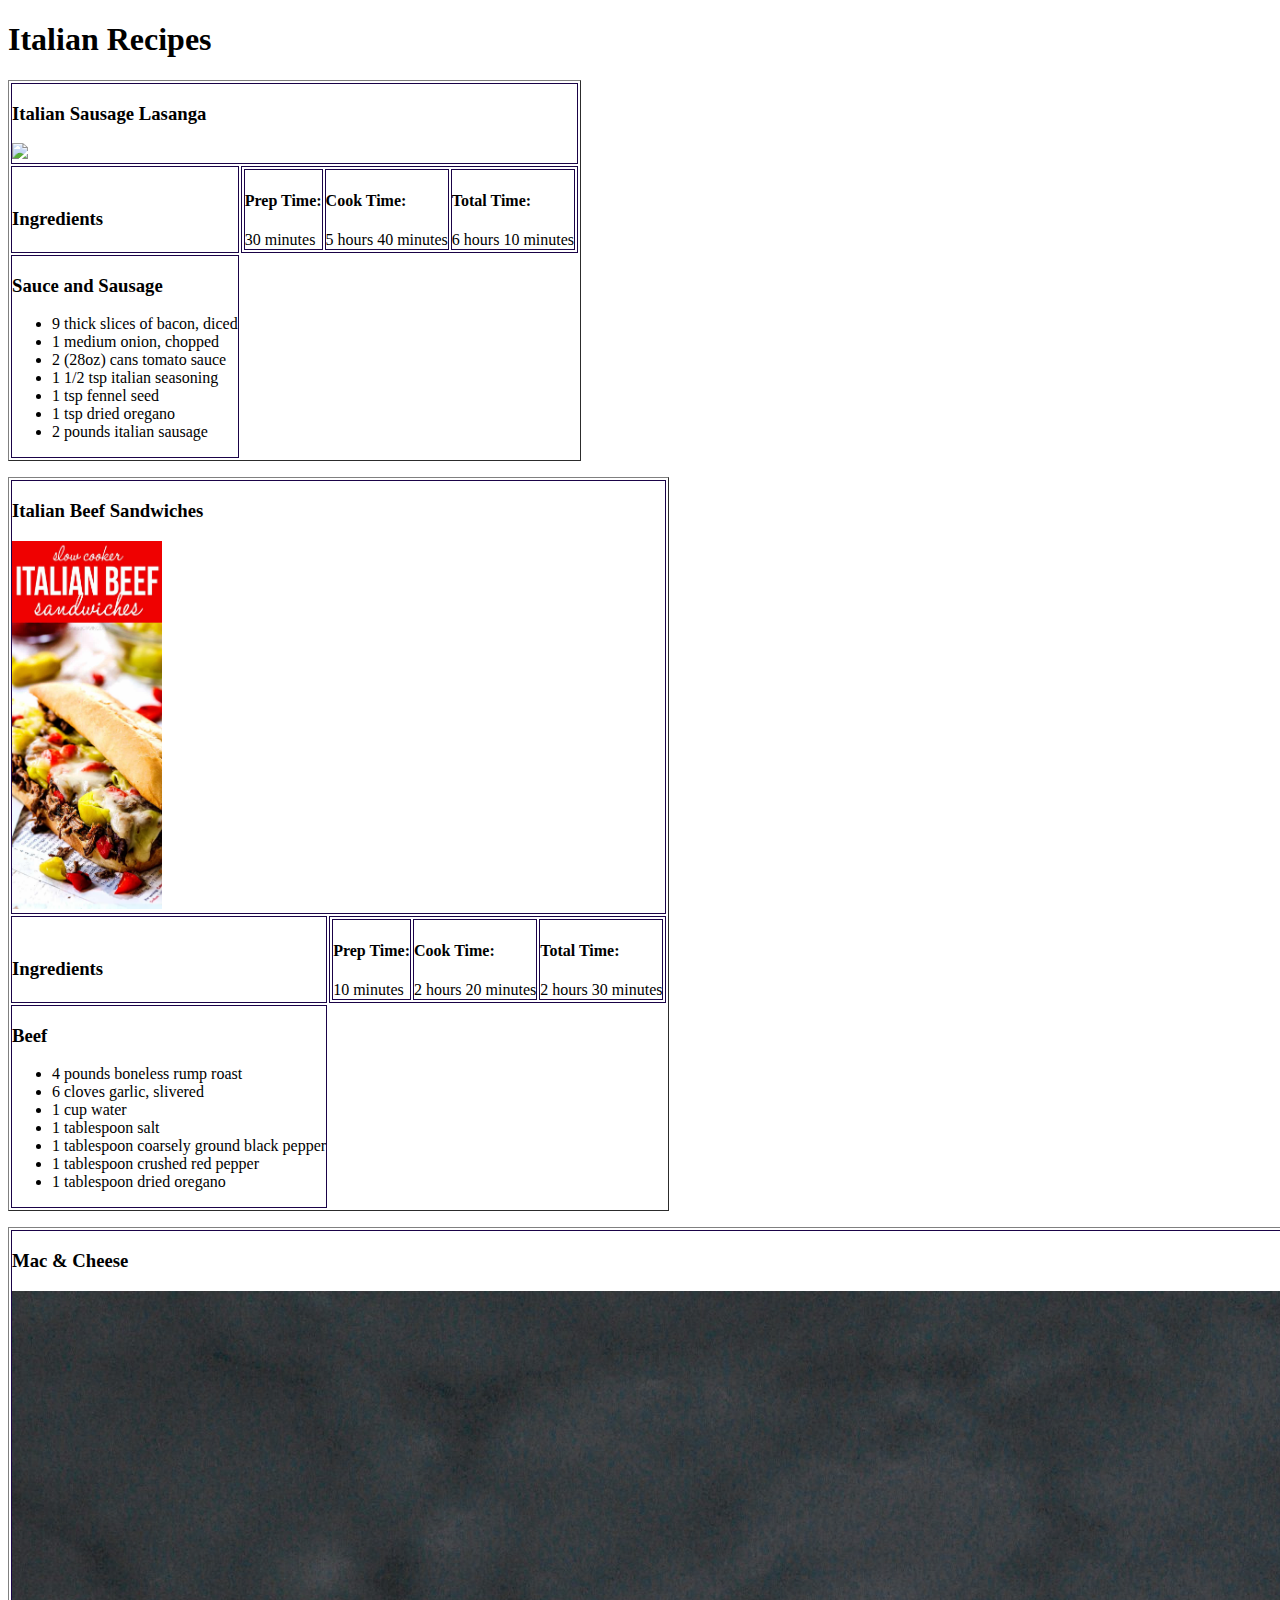
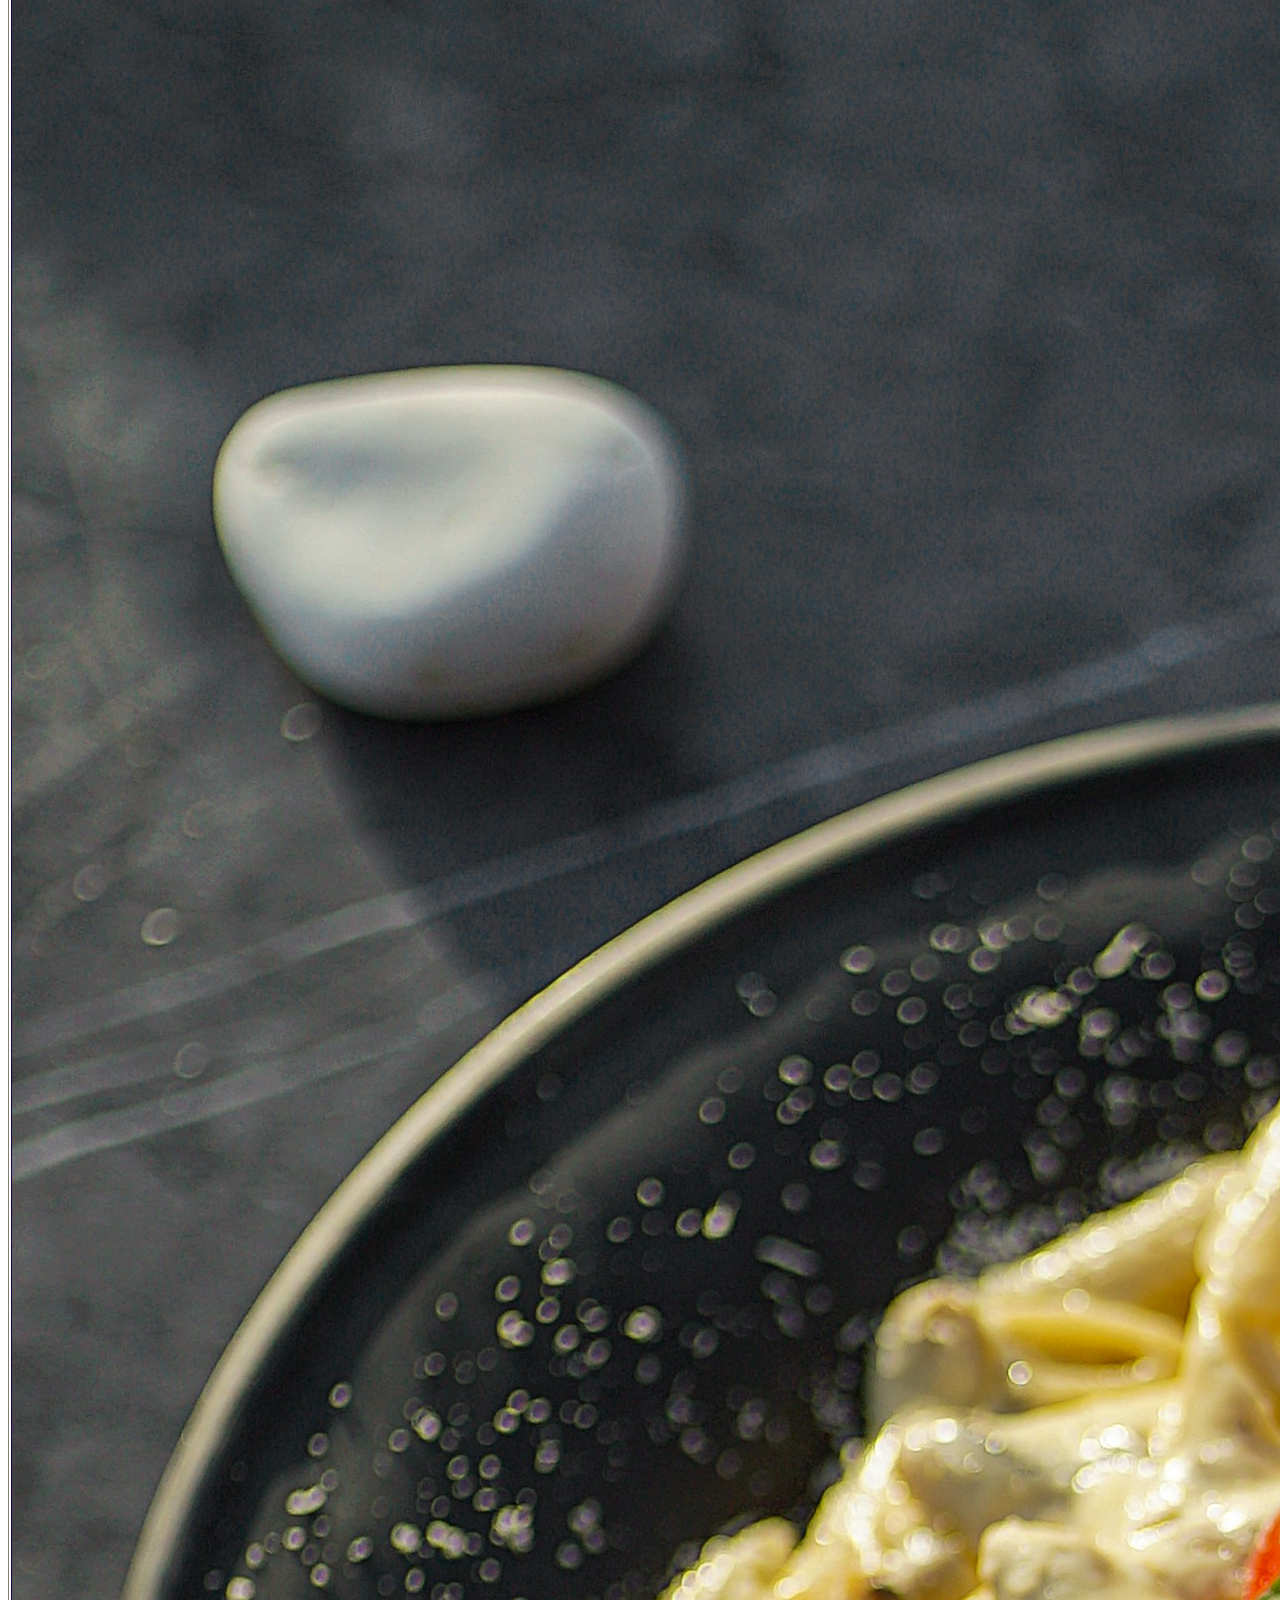
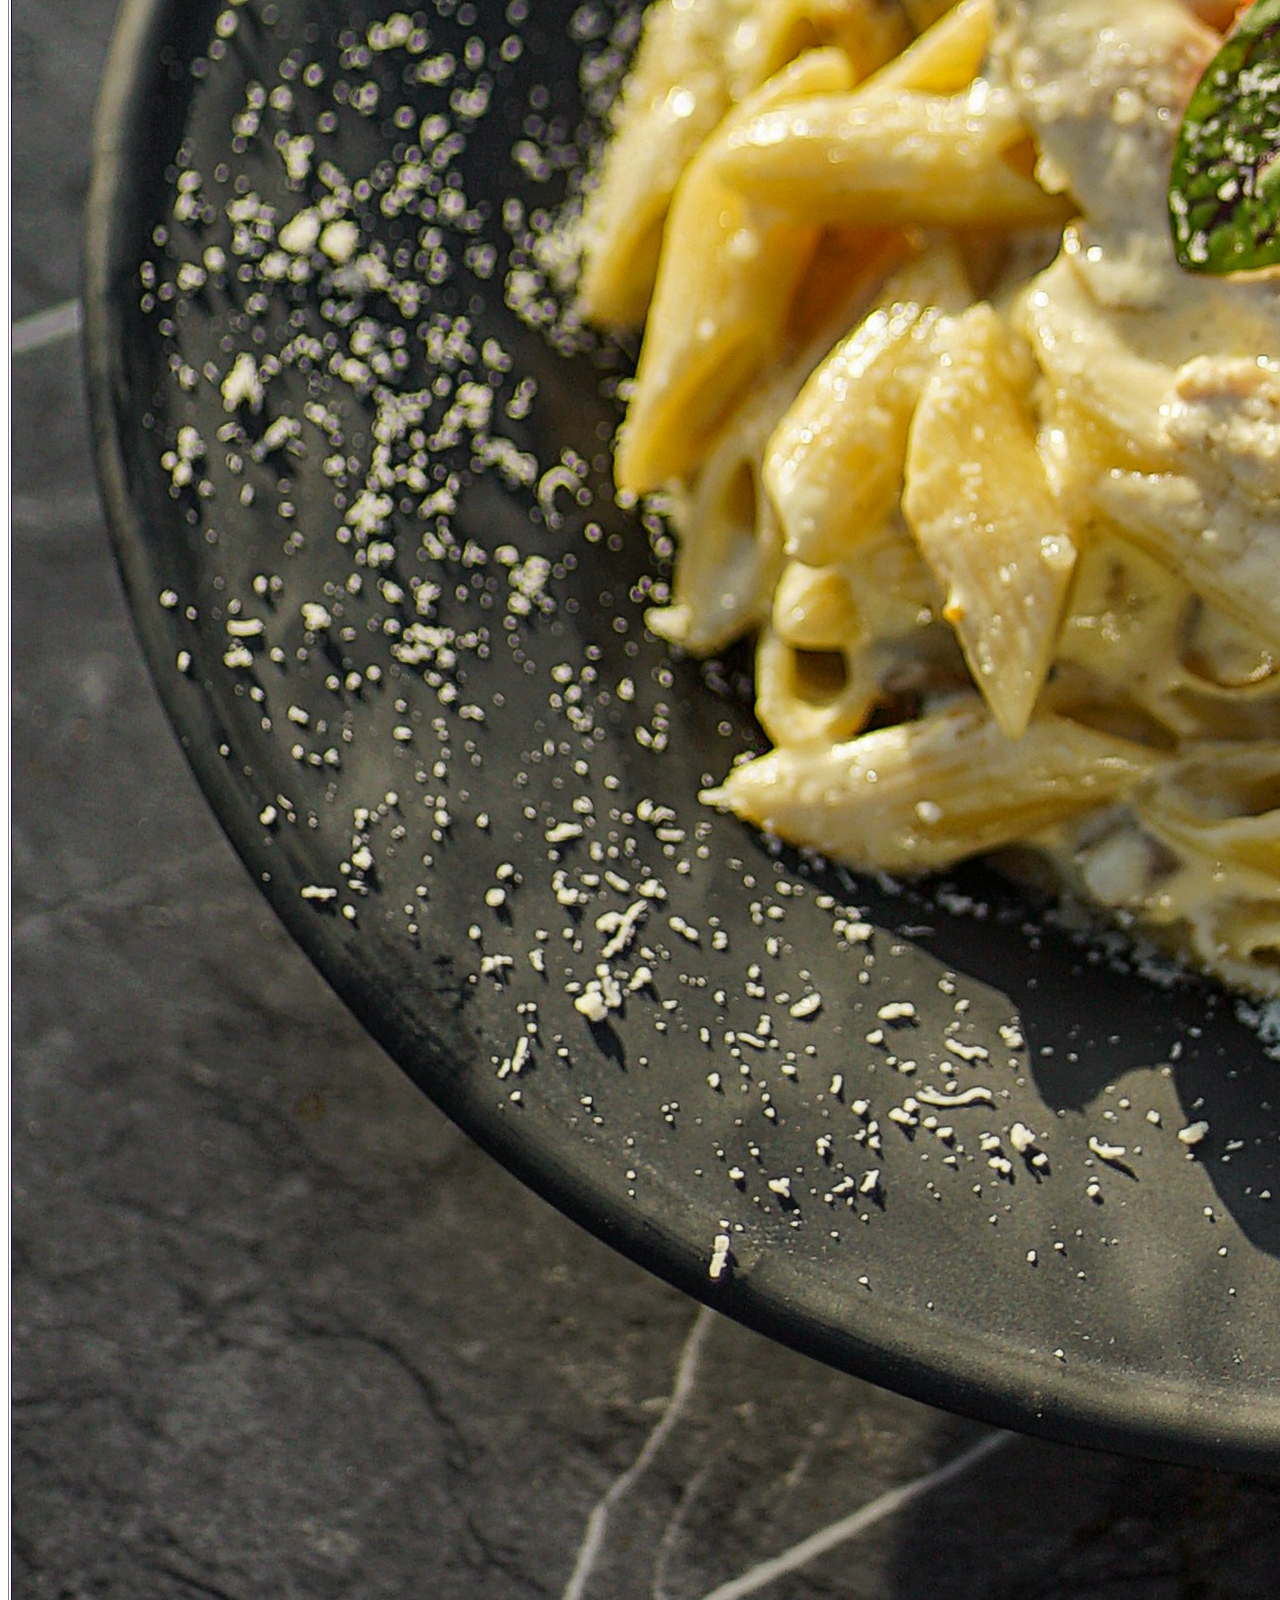
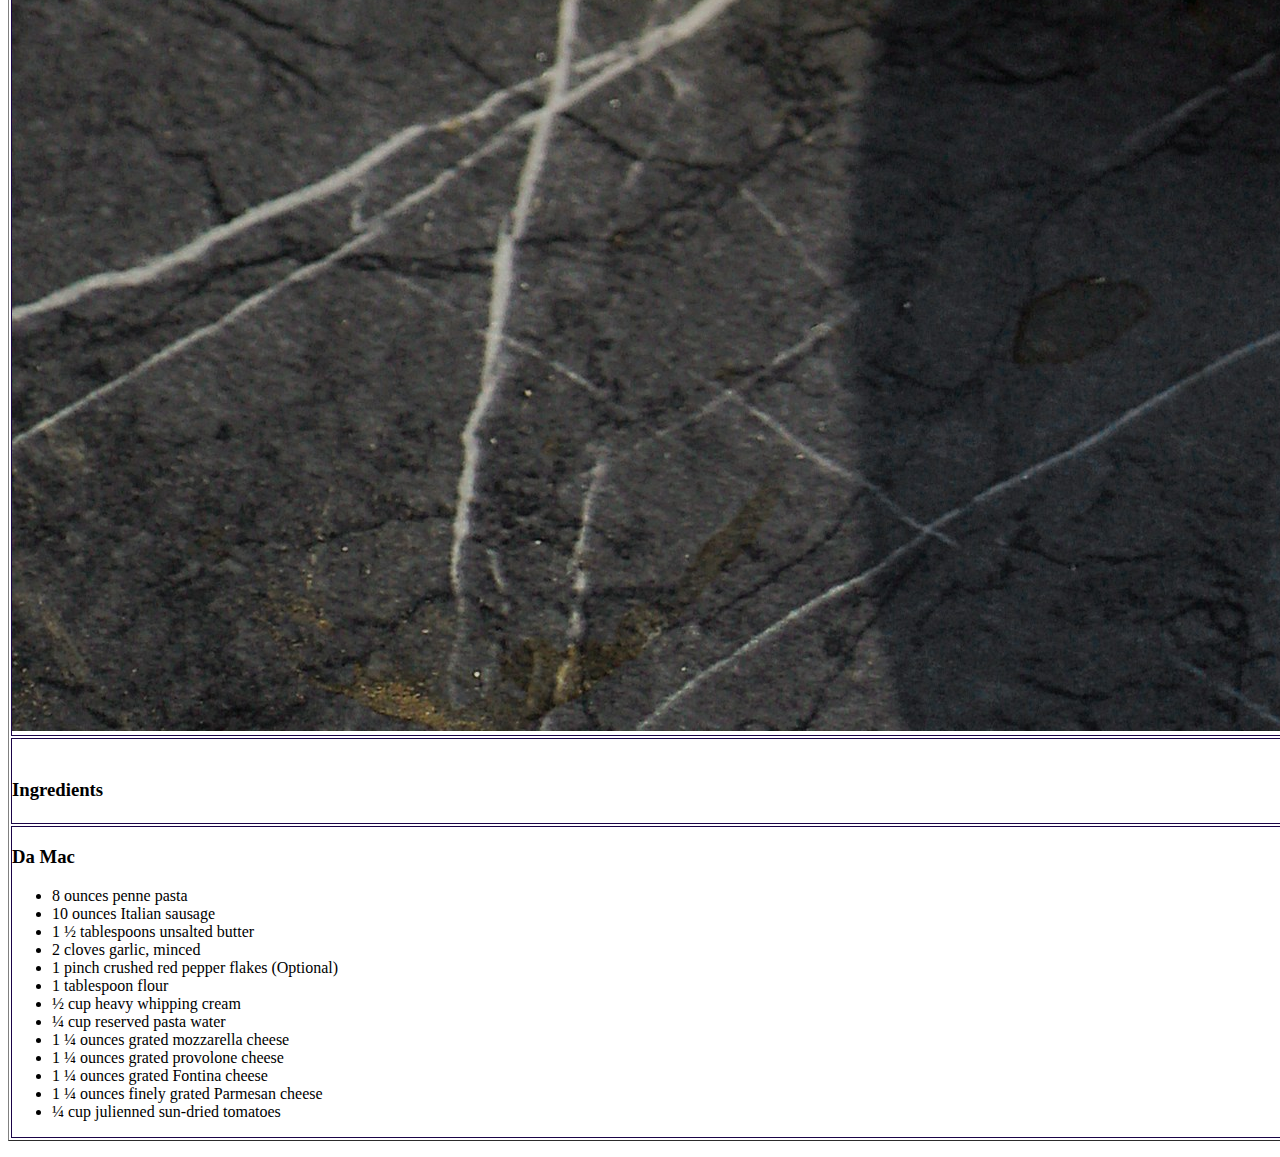
==== recipes/lasanga.html @ 4dd925c2 "s" ====
<!DOCTYPE html>
<html lang="en">
<head>
    <meta charset="UTF-8">
    <meta name="viewport" content="width=device-width, initial-scale=1.0">
    <title>Document</title>
    <style>
        table {
        table-layout: auto;
        }
        th, td {
        border: 1px solid #1a0348;
        padding: 0px;
        margin: 0px;
        text-align: left;
        }
        th {
            background-color: rgb(81, 195, 157);
        }
        td {
        padding: 0px 0px;
        }
    </style>
</head>
<body>
    <h1>Italian Recipes</h1>
    <p>
    <table border="1">
        <thead>
            <tr>
                <td colspan="2">
            <h3><strong>Italian Sausage Lasanga</strong></h3>
            <img 
            width="150px"
            src="https://imagesvc.meredithcorp.io/v3/mm/image?url=https%3A%2F%2Fimages.media-allrecipes.com%2Fuserphotos%2F4378426.jpg&q=60&c=sc&poi=auto&orient=true&h=512"></li>
                </td>
            </tr>
        </thead>
        <tr>
            <td>
             <br><h3>Ingredients</h3>
        </td>
        <td>
            <table>
                <tr>
                    <td>
        <h4>Prep Time:</h4> 30 minutes
        </td>
        <td>
        <h4>Cook Time:</h4> 5 hours 40 minutes
        </td>
        <td>
        <h4>Total Time:</h4> 6 hours 10 minutes
        </td>        
        </tr>
    </table>
        </td>    
    
    </tr>
        <tr>
        <td>
        <h3><strong>Sauce and Sausage</strong></h3>
    <ul>   <li>9 thick slices of bacon, diced</li>
           <li>1 medium onion, chopped</li>
           <li>2 (28oz) cans tomato sauce</li>
           <li>1 1/2 tsp italian seasoning</li>
           <li>1 tsp fennel seed</li>
           <li>1 tsp dried oregano</li>
           <li>2 pounds italian sausage</li> 
    </ul>
        </td>
        </tr>
    </table>
</p>


    <p>
    <table border="1">
        <thead>
            <tr>
                <td colspan="2">
            <h3><strong>Italian Beef Sandwiches</strong></h3>
            <img 
            width="150px"
            src="ItalianBeef.jpg"></li>
                </td>
            </tr>
        </thead>
        <tr>
            <td>
             <br><h3>Ingredients</h3>
        </td>
        <td>
            <table>
                <tr>
                    <td>
        <h4>Prep Time:</h4> 10 minutes 
        </td>
        <td>
        <h4>Cook Time:</h4> 2 hours 20 minutes 
        </td>
        <td>
        <h4>Total Time:</h4> 2 hours 30 minutes 
        </td>        
        </tr>
    </table>
        </td>    
    
    </tr>
        <tr>
        <td>
        <h3><strong>Beef</strong></h3>
    <ul>   <li>4 pounds boneless rump roast</li>
           <li>6 cloves garlic, slivered</li>
           <li>1 cup water</li>
           <li>1 tablespoon salt</li>
           <li>1 tablespoon coarsely ground black pepper</li>
           <li>1 tablespoon crushed red pepper</li>
           <li>1 tablespoon dried oregano</li> 
    </ul>
        </td>
        </tr>
    </table>
</p>

    <table border="1">
        <thead>
            <tr>
                <td colspan="2">
            <h3><strong>Mac & Cheese</strong></h3>
            <img
                width: 100px
                src="MacCheese.jpg"> 
            
            </td>
            
            </tr>
        </thead>
        <tr>
            <td>
             <br><h3>Ingredients</h3>
        </td>
        <td>
            <table>
                <tr>
                    <td>
        <h4>Prep Time:</h4> 14 minutes
        </td>
        <td>
        <h4>Cook Time:</h4> 30 minutes
        </td>
        <td>
        <h4>Total Time:</h4> 44 minutes
        </td>        
        </tr>
    </table>
        </td>    
    
    </tr>
        <tr>
        <td>
        <h3><strong>Da Mac</strong></h3>
    <ul>   <li>8 ounces penne pasta</li>
           <li>10 ounces Italian sausage</li>
           <li>1 ½ tablespoons unsalted butter</li>
           <li>2 cloves garlic, minced</li>
           <li>1 pinch crushed red pepper flakes (Optional)</li>
           <li>1 tablespoon flour</li>
           <li>½ cup heavy whipping cream</li>
           <li>¼ cup reserved pasta water</li>
           <li>1 ¼ ounces grated mozzarella cheese</li>
           <li>1 ¼ ounces grated provolone cheese</li>
           <li>1 ¼ ounces grated Fontina cheese</li>
           <li>1 ¼ ounces finely grated Parmesan cheese</li> 
           <li>¼ cup julienned sun-dried tomatoes</li>
    </ul>
        </td>
        </tr>
    </table>
</p>
</body>
</html>
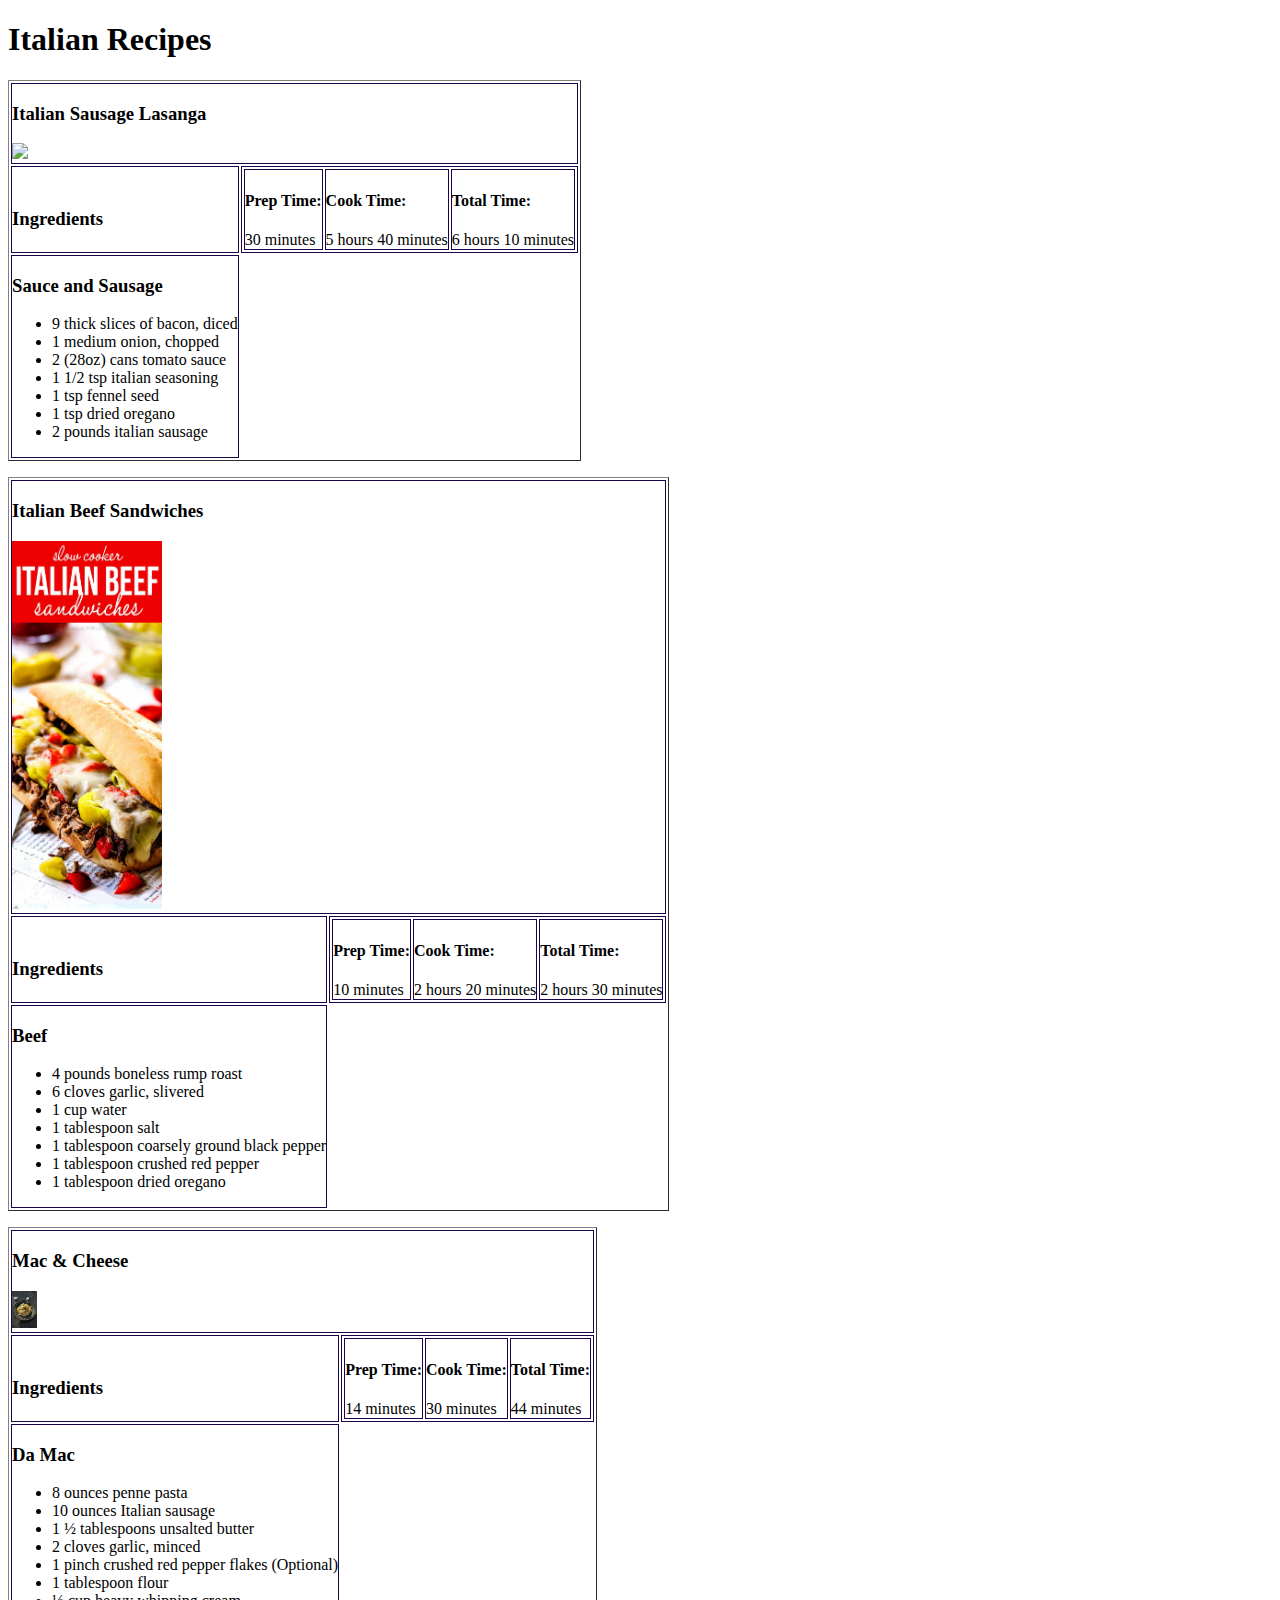
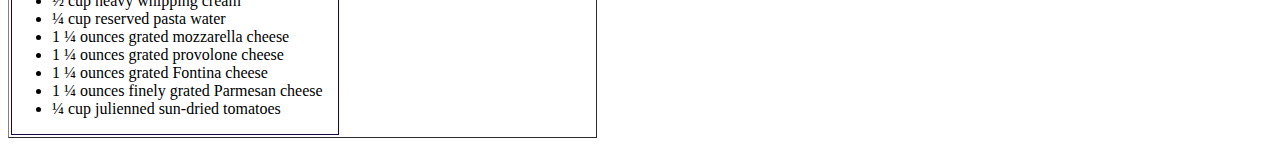
==== commit 14a45b54: "r" ====
--- a/recipes/lasanga.html
+++ b/recipes/lasanga.html
@@ -129,12 +129,10 @@
                 <td colspan="2">
             <h3><strong>Mac & Cheese</strong></h3>
             <img
-                width: 100px
-                src="MacCheese.jpg"> 
-            
-            </td>
-            
-            </tr>
+                width="25px"
+                src="MacCheese.jpg"></li>
+                    </td>
+                </tr>
         </thead>
         <tr>
             <td>
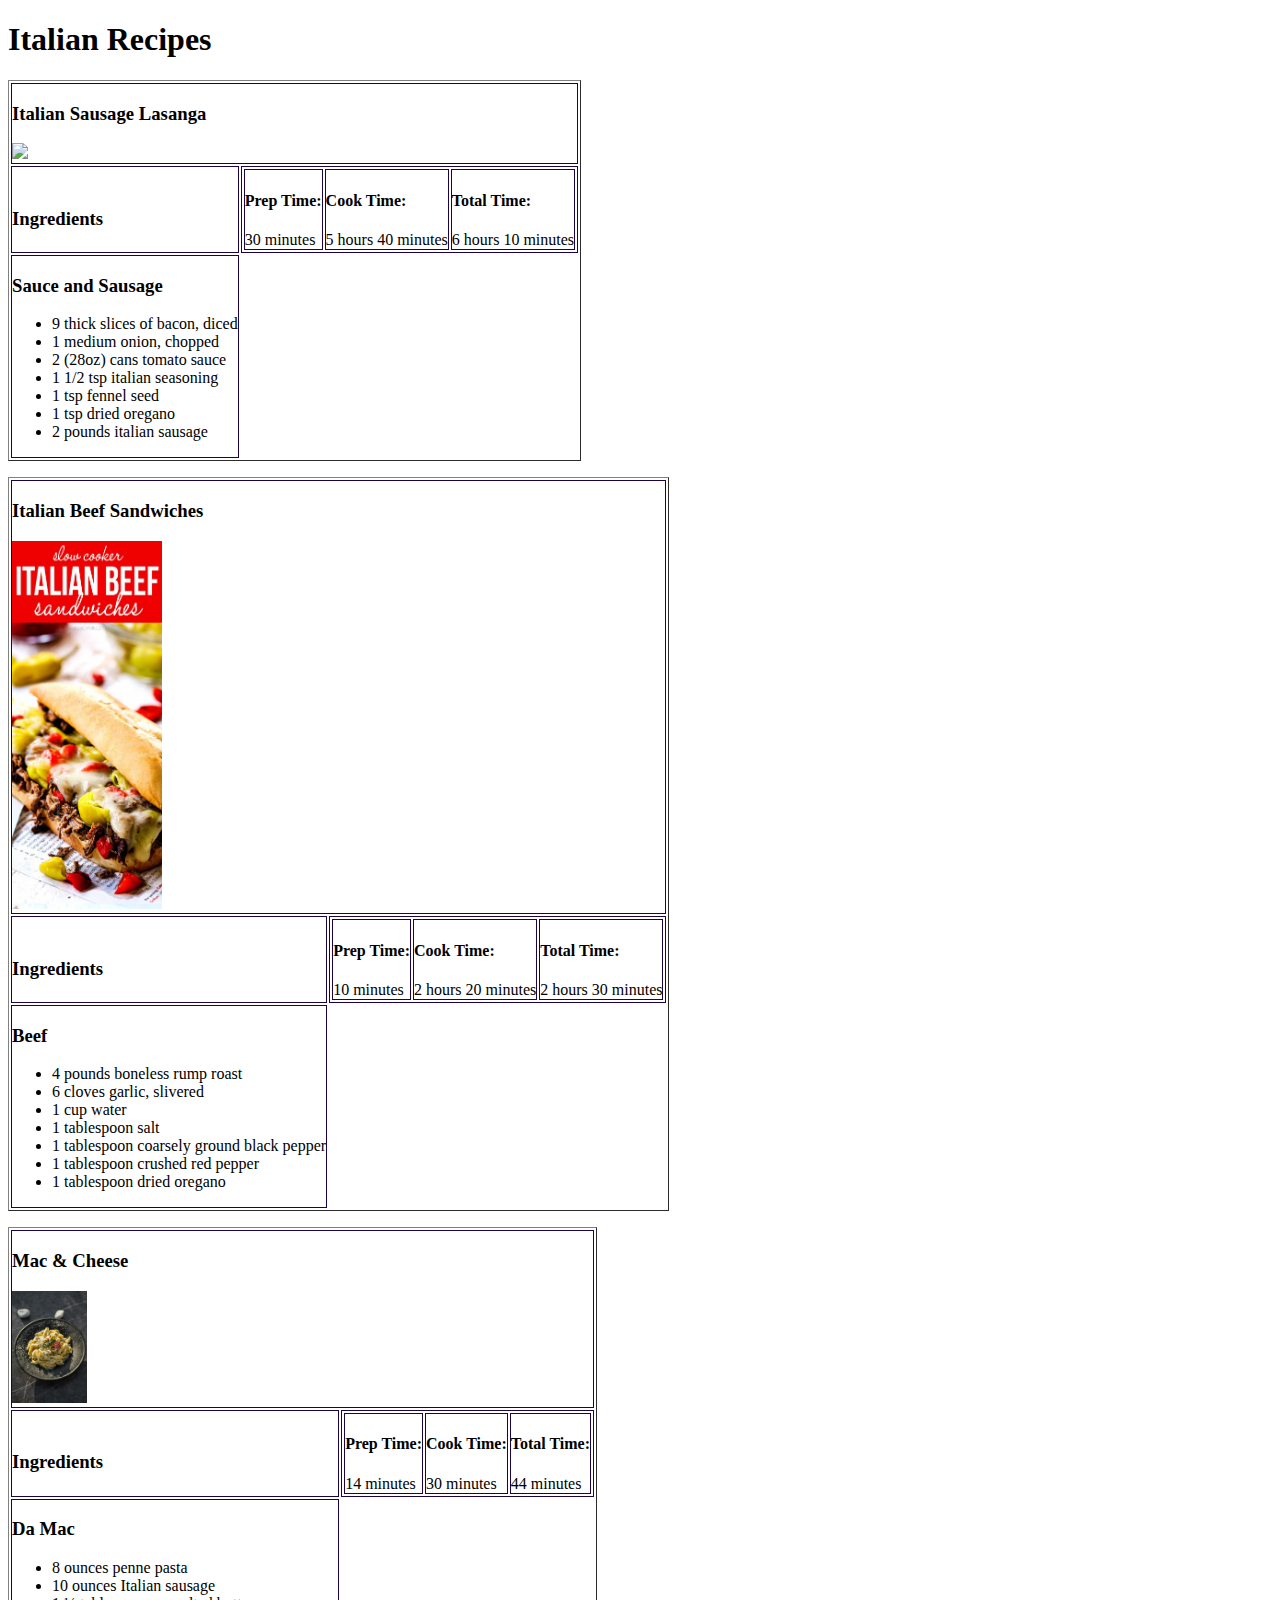
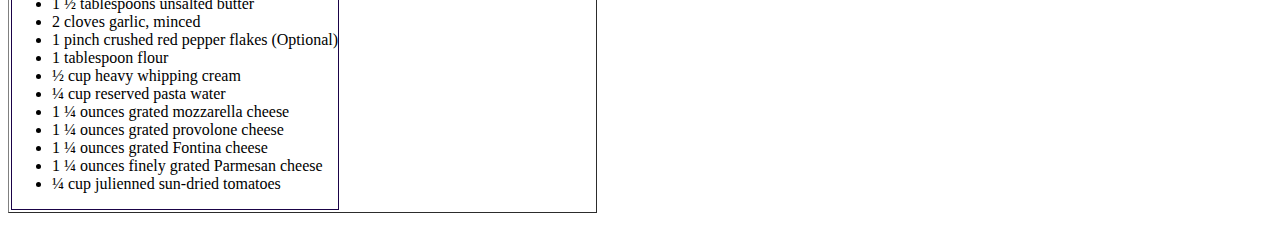
==== commit a5e36a64: "s" ====
--- a/recipes/lasanga.html
+++ b/recipes/lasanga.html
@@ -129,7 +129,7 @@
                 <td colspan="2">
             <h3><strong>Mac & Cheese</strong></h3>
             <img
-                width="25px"
+                width="75px"
                 src="MacCheese.jpg"></li>
                     </td>
                 </tr>
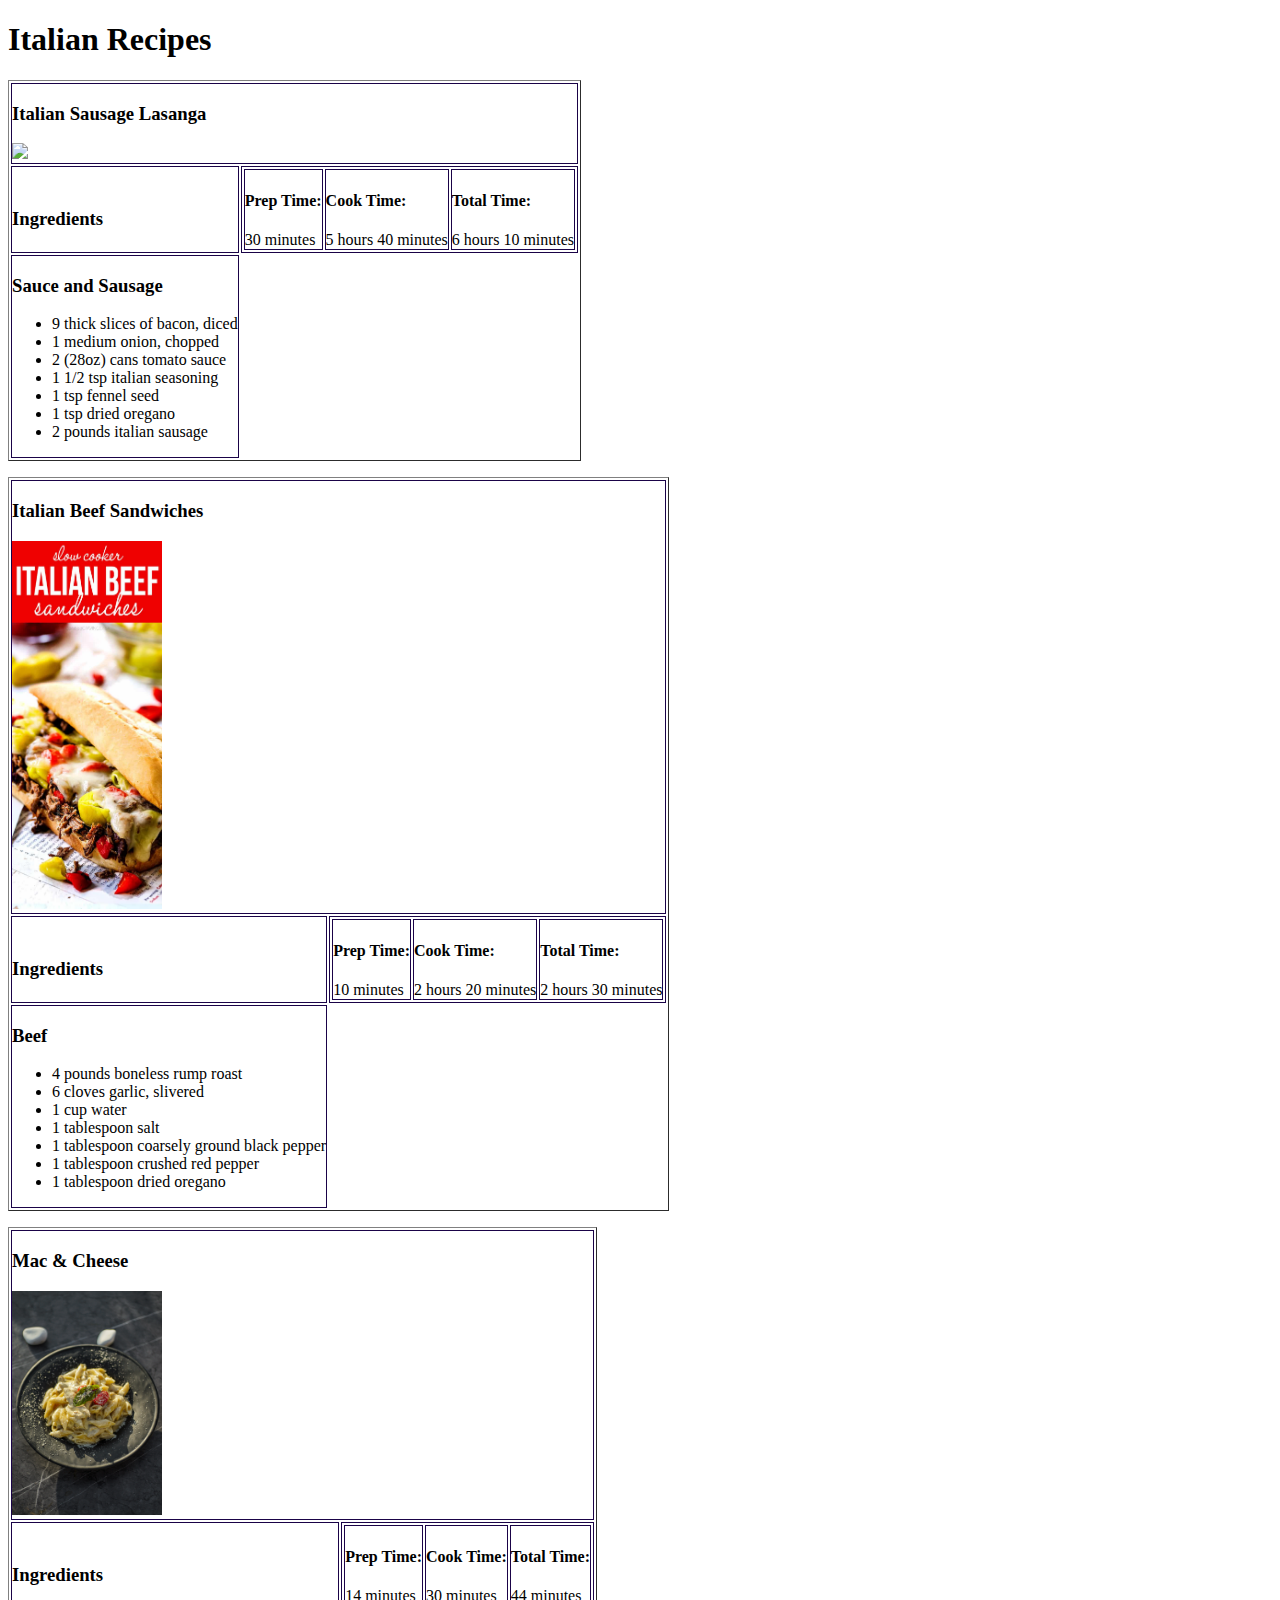
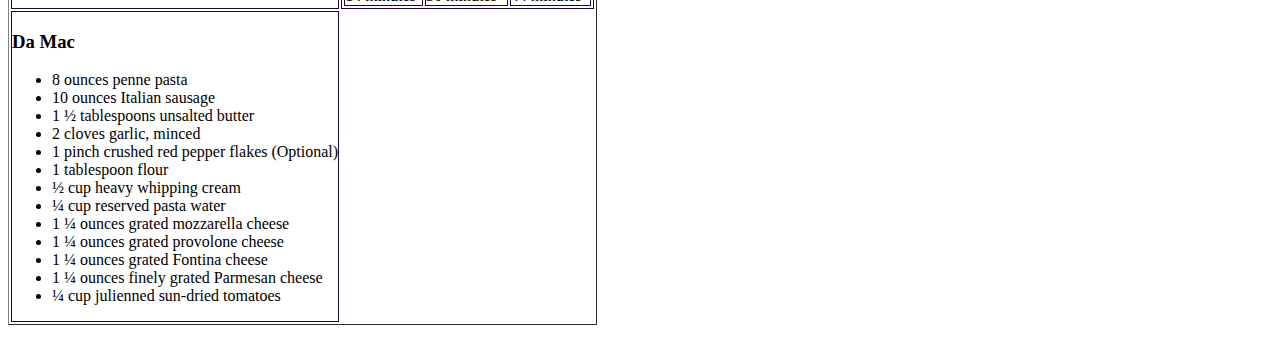
==== commit c5881115: "h" ====
--- a/recipes/lasanga.html
+++ b/recipes/lasanga.html
@@ -129,7 +129,7 @@
                 <td colspan="2">
             <h3><strong>Mac & Cheese</strong></h3>
             <img
-                width="75px"
+                width="150px"
                 src="MacCheese.jpg"></li>
                     </td>
                 </tr>
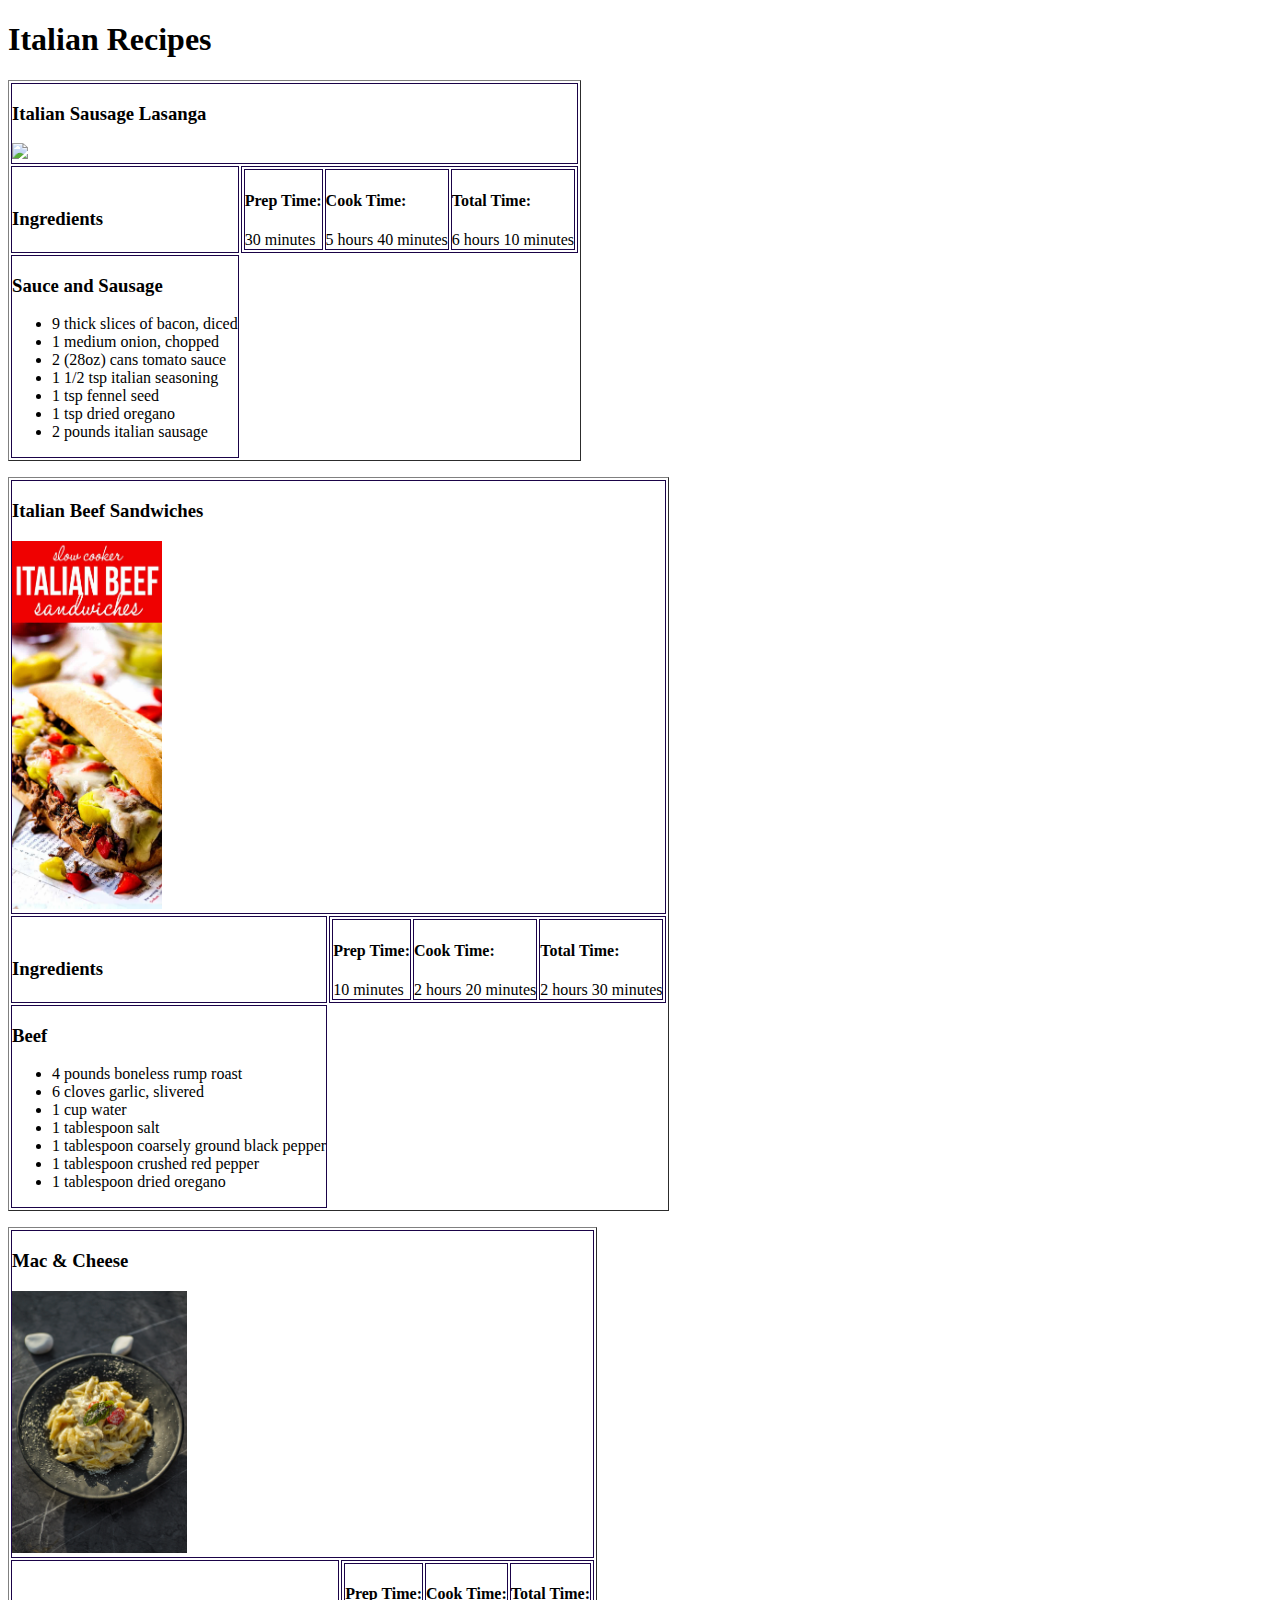
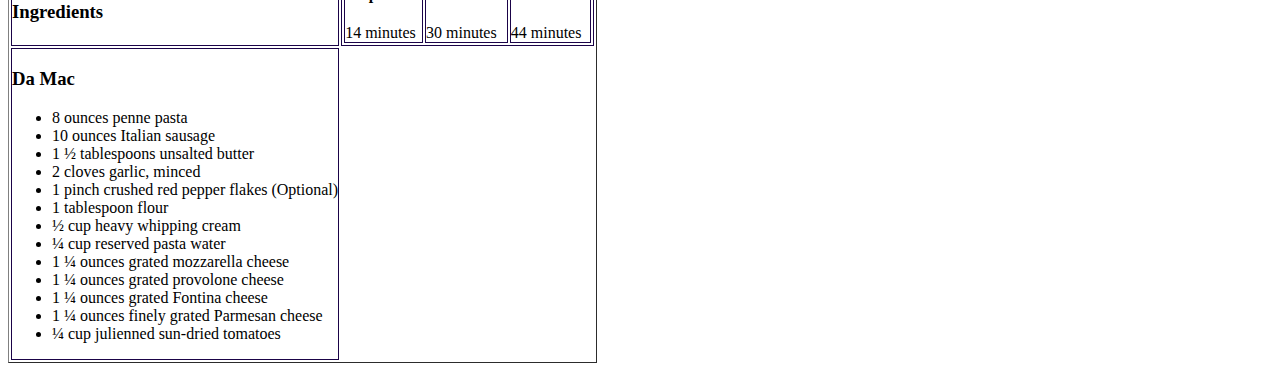
==== commit 73bd7eda: "n" ====
--- a/recipes/lasanga.html
+++ b/recipes/lasanga.html
@@ -129,7 +129,7 @@
                 <td colspan="2">
             <h3><strong>Mac & Cheese</strong></h3>
             <img
-                width="150px"
+                width="175px"
                 src="MacCheese.jpg"></li>
                     </td>
                 </tr>
